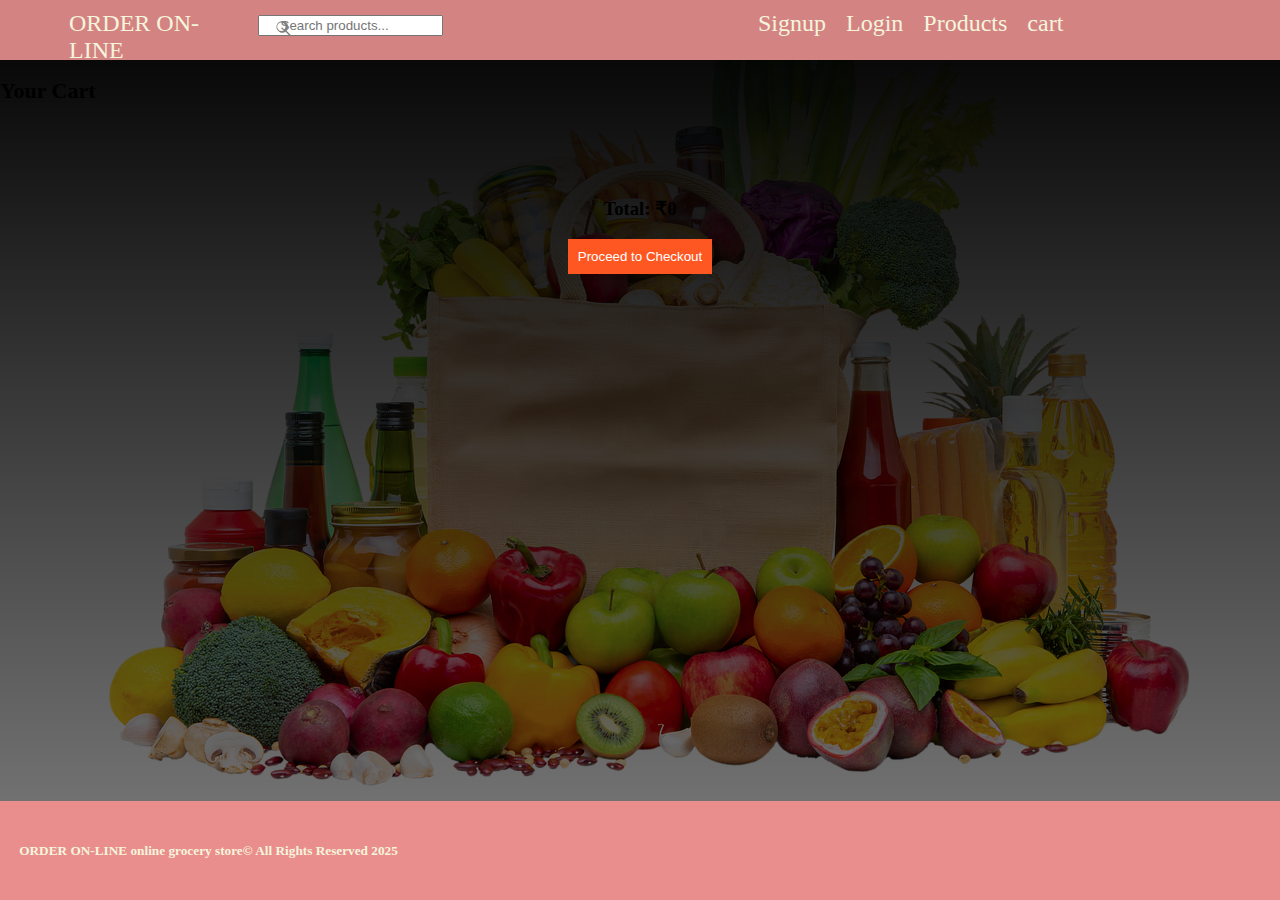
==== cart.html @ c5a38c44 "products added" ====
<!DOCTYPE html>
<html lang="en">
<head>
    <meta charset="UTF-8">
    <meta name="viewport" content="width=device-width, initial-scale=1.0">
    <link rel="stylesheet" href="./styles/index.css">
    <link rel ="stylesheet" href="./styles/cart.css">
    <title>Todos.....</title>
</head>
<body>
    <div id ="nav">
        <a href="products.html"></a>
    </div>
    <h2>Your Cart</h2>
    <div id="cart-container"></div>
    
    <div id="cart-summary">
        <h3>Total: ₹<span id="cart-total">0</span></h3>
        <button onclick="checkout()">Proceed to Checkout</button>
    </div>
    <div id ="footer"></div>

</body>
<script src ="./scripts/navbar.js" type ="module"></script>
<script src="./scripts/index.js" type ="module"></script>
<script src="./scripts/footer.js" type ="module"></script>
<script src="./scripts/cart.js" type ="module"></script>
</html>
---- styles/index.css ----
body{
    display: flex;
    flex-direction: column;
    min-height: 100vh;
    margin: 0;
    min-height: 100vh;
    background-size: 80%;
    background-image: "";
    background-size: cover;
    backdrop-filter: blur;
    background: linear-gradient(rgba(0, 0, 0, 1.5), rgba(0, 0, 0, 0.5)), 
    url('../assets/images/background1.jpg')
}
#nav {
    width:100%;
    background-color: rgb(212, 131, 131);
    justify-content: space-between;
    height:60px;
    

}
#nav-container{
 display:flex;
 justify-content: space-between;
 
}
#nav-links{
 display: flex;
 justify-content: space-between;
 width:20%;
 margin-right: 20%;
 padding: 10px;
 gap:20px;
}
#logo{
    margin-left: 5%;
    padding:5px;
    margin-top: 5px;
}
a{
    color: beige;
    text-decoration: none;
    font-size: 1.5rem;
}
a:hover{
    color:brown;
    transition:color 1s;
}
#search-container{
    margin-right: 450px;
    margin-top: 10px;
    width:40px;
    height: 100px;
    height: 30%;
    border-radius: 5px;
}
.search-icon {
   right: 5px;
    top: 50%;
    transform: translateY(42%);
    margin-left:-170px;
    hegith:50px

}
#main{
    width: 75%;
    margin:4rem auto ;
    color:rgb(144, 28, 28);
    text-align: center;
}
#main-btn{
    width:10rem;
    height:2rem;
    background-color: rgb(183, 84, 84);
    color: white;
    border:none;
    border-radius: 5px;
}
#main-btn:hover{
    background-color: rgb(248, 139, 139);

}
#shop{
    font-size: 50px;
    color: rgb(58, 173, 173);
    font-weight: bolder;
}
#header-span{
    color:rgb(41, 75, 137);
    font-size:35px;
}
#blink {
    animation: blink-animation 1s ease-in-out infinite;

}
@keyframes blink-animation {
    50% {
        opacity: 0; /* The text will disappear */
    }
    100% {
        opacity: 1; /* The text will reappear */
    }
}
image{
    background:image("./assets/image.png")

}
#categorySection {
    width:100%;
    height: 100%;
    display: grid;
    grid-template-columns: repeat(2,1fr);
    border: 1px solid brown;
    
    
}
h1{
    color:brown;
    font-size:xx-large;
    text-align: center;
    margin-top: -50px;
    margin-left: 50px;
}
.products-container {
    width: 97%;
    margin: 20px auto;
}

h2 {
    font-size: 22px;
    margin-bottom: 15px;
}

.product-grid {
    display: grid;
    grid-template-columns: repeat(4, 1fr);
    gap: 20px;
}

.product {
    background: #fff;
    padding: 15px;
    border-radius: 10px;
    box-shadow: 0 2px 10px rgba(0, 0, 0, 0.1);
    text-align: center;
}

.product img {
    width: 100%;
    height: 180px;
    object-fit: cover;
    border-radius: 8px;
}
#middleimg{
    gap:10px;
    margin-top: 10px;
}

.product h3 {
    font-size: 18px;
    margin: 10px 0;
}

.product p {
    font-size: 14px;
    color: #666;
}

.price {
    font-size: 16px;
    font-weight: bold;
    color: #000;
}

.original-price {
    text-decoration: line-through;
    color: #999;
    font-size: 14px;
    margin-left: 5px;
}

.add-to-cart {
    background-color: #ff4d4d;
    color: white;
    border: none;
    padding: 10px;
    width: 100%;
    border-radius: 5px;
    font-size: 16px;
    cursor: pointer;
    margin-top: 10px;
}

.add-to-cart:hover {
    background-color: #e63939;
}

#footer{
  
    bottom: 0%;
   margin-top: auto; 
    width:100%;
    height:3rem;
    background-color: rgb(234, 141, 141); 
    height:fit-content;
    color:beige;
    padding:1.2rem
}
---- styles/cart.css ----
#cart-container {
    display: flex;
    flex-wrap: wrap;
    gap: 20px;
    padding: 20px;
}

.cart-item {
    border: 1px solid #ccc;
    padding: 15px;
    width: 200px;
    text-align: center;
}

.cart-item img {
    width: 100px;
    height: 100px;
}

#cart-summary {
    margin-top: 20px;
    text-align: center;
}

button {
    background-color: #ff5722;
    color: white;
    border: none;
    padding: 10px;
    cursor: pointer;
}
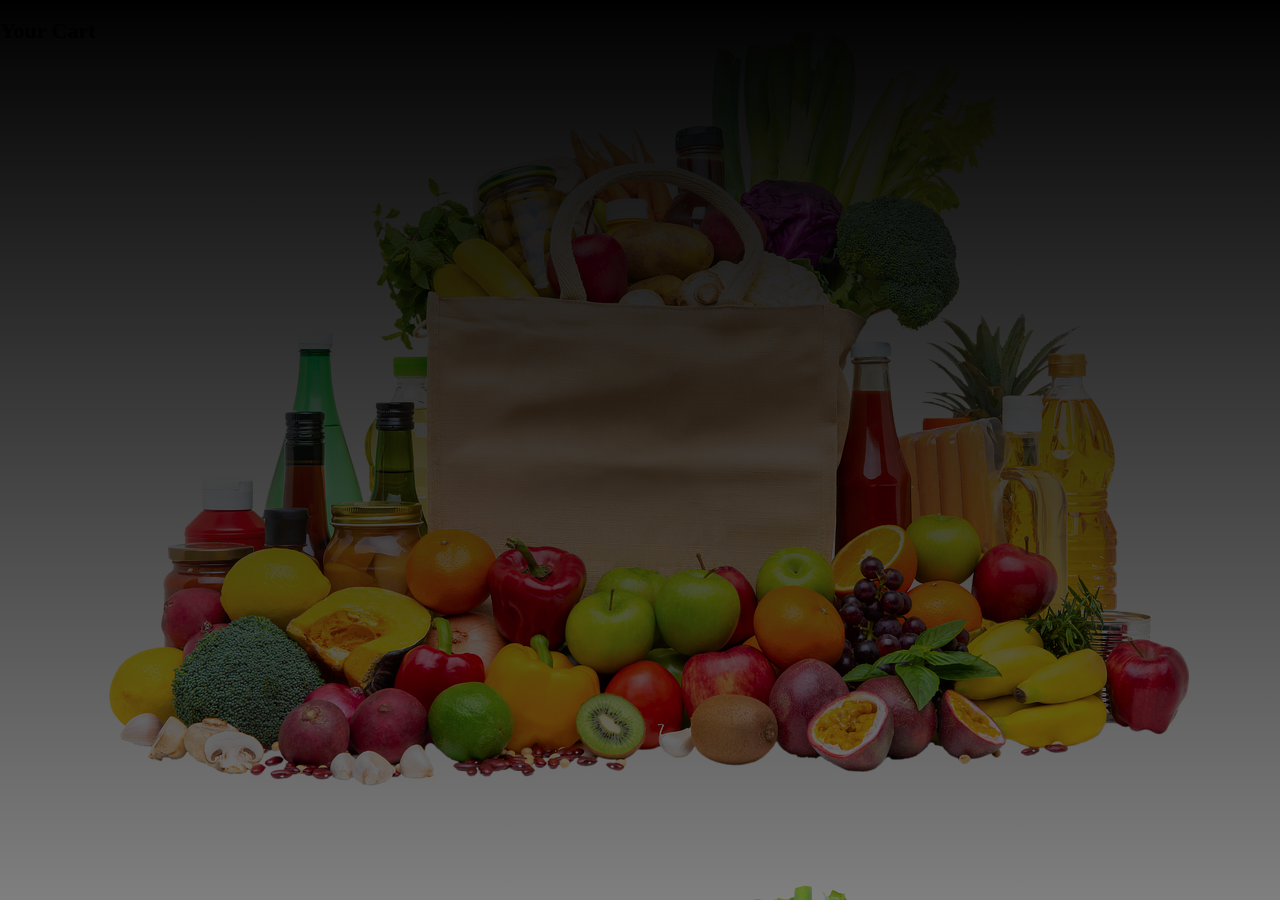
==== commit 1f895776: "need to to cart page" ====
--- a/cart.html
+++ b/cart.html
@@ -5,24 +5,13 @@
     <meta name="viewport" content="width=device-width, initial-scale=1.0">
     <link rel="stylesheet" href="./styles/index.css">
     <link rel ="stylesheet" href="./styles/cart.css">
-    <title>Todos.....</title>
+    <title>Cart</title>
 </head>
 <body>
-    <div id ="nav">
-        <a href="products.html"></a>
-    </div>
     <h2>Your Cart</h2>
-    <div id="cart-container"></div>
-    
-    <div id="cart-summary">
-        <h3>Total: ₹<span id="cart-total">0</span></h3>
-        <button onclick="checkout()">Proceed to Checkout</button>
-    </div>
-    <div id ="footer"></div>
-
+    <div id="cart-items"></div>
 </body>
-<script src ="./scripts/navbar.js" type ="module"></script>
-<script src="./scripts/index.js" type ="module"></script>
-<script src="./scripts/footer.js" type ="module"></script>
+<script src="./scripts/navbar.js"></script>
+<script src="./scripts/footer.js"></script>
 <script src="./scripts/cart.js" type ="module"></script>
 </html>--- a/styles/cart.css
+++ b/styles/cart.css
@@ -1,32 +1,9 @@
-
-#cart-container {
+.cart-item {
     display: flex;
-    flex-wrap: wrap;
-    gap: 20px;
-    padding: 20px;
+    align-items: center;
+    margin-bottom: 10px;
 }
-
-.cart-item {
-    border: 1px solid #ccc;
-    padding: 15px;
-    width: 200px;
-    text-align: center;
+.cart-item img {
+    width: 50px;
+    margin-right: 10px;
 }
-
-.cart-item img {
-    width: 100px;
-    height: 100px;
-}
-
-#cart-summary {
-    margin-top: 20px;
-    text-align: center;
-}
-
-button {
-    background-color: #ff5722;
-    color: white;
-    border: none;
-    padding: 10px;
-    cursor: pointer;
-}
